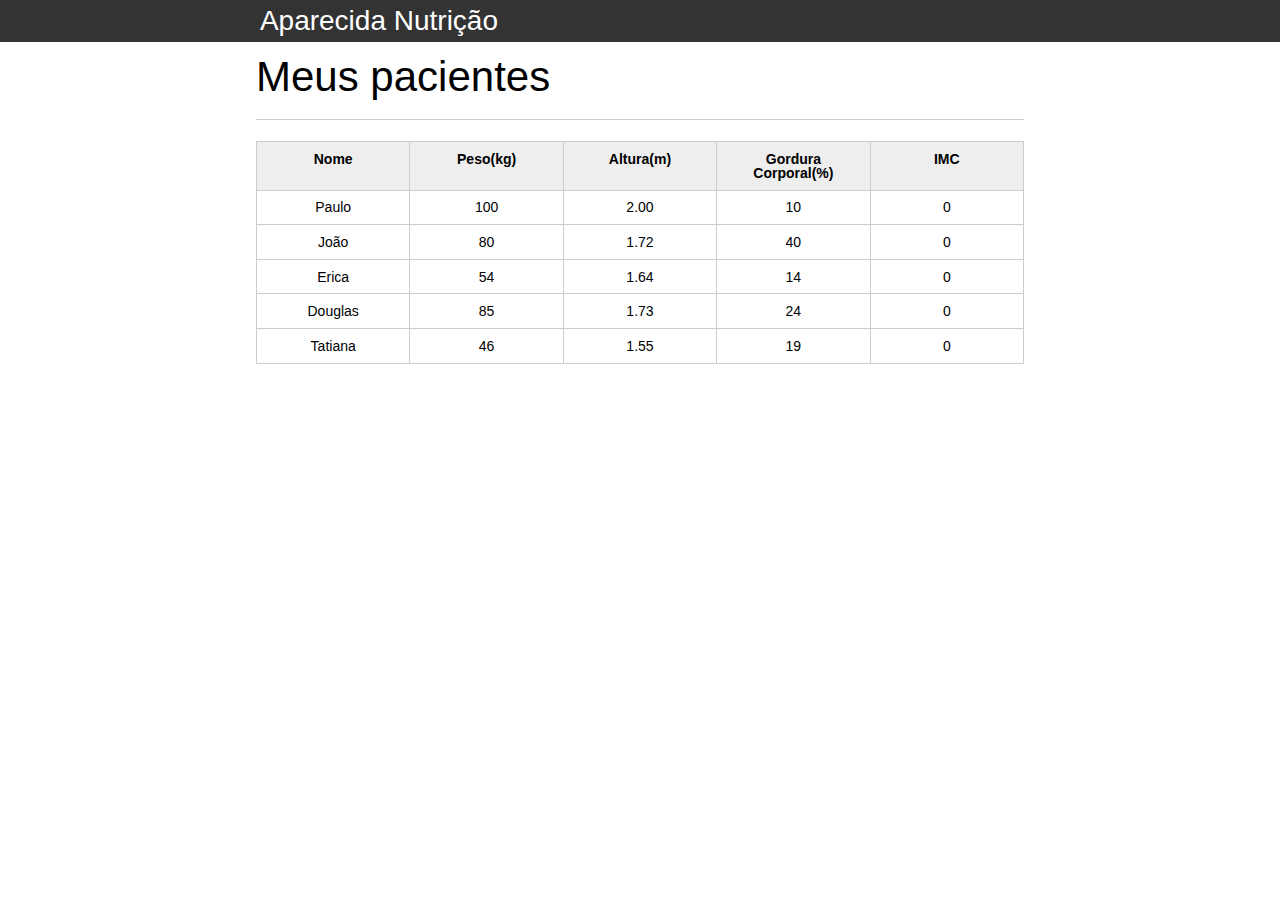
==== index.html @ f4afc6bb "1versao" ====
<!DOCTYPE html>
<html lang="pt-br">
	<head>
		<meta charset="UTF-8">
		<title>Aparecida Nutrição</title>
		<link rel="icon" href="favicon.ico" type="image/x-icon">
		<link rel="stylesheet" type="text/css" href="css/reset.css">
		<link rel="stylesheet" type="text/css" href="css/index.css">

	</head>
	<body>

		<header>
			<div class="container">
				<h1>Aparecida Nutrição</h1>
			</div>
		</header>
		<main>
			<section class="container">
				<h2>Meus pacientes</h2>
				<table>
					<thead>
						<tr>
							<th>Nome</th>
							<th>Peso(kg)</th>
							<th>Altura(m)</th>
							<th>Gordura Corporal(%)</th>
							<th>IMC</th>
						</tr>
					</thead>
					<tbody id="tabela-pacientes">
						<tr class="paciente" >
							<td class="info-nome">Paulo</td>
							<td class="info-peso">100</td>
							<td class="info-altura">2.00</td>
							<td class="info-gordura">10</td>
							<td class="info-imc">0</td>
						</tr>

						<tr class="paciente" >
							<td class="info-nome">João</td>
							<td class="info-peso">80</td>
							<td class="info-altura">1.72</td>
							<td class="info-gordura">40</td>
							<td class="info-imc">0</td>
						</tr>

						<tr class="paciente" >
							<td class="info-nome">Erica</td>
							<td class="info-peso">54</td>
							<td class="info-altura">1.64</td>
							<td class="info-gordura">14</td>
							<td class="info-imc">0</td>
						</tr>

						<tr class="paciente">
							<td class="info-nome">Douglas</td>
							<td class="info-peso">85</td>
							<td class="info-altura">1.73</td>
							<td class="info-gordura">24</td>
							<td class="info-imc">0</td>
						</tr>
						<tr class="paciente" >
							<td class="info-nome">Tatiana</td>
							<td class="info-peso">46</td>
							<td class="info-altura">1.55</td>
							<td class="info-gordura">19</td>
							<td class="info-imc">0</td>
						</tr>
					</tbody>
				</table>

			</section>
		</main>

	</body>
</html>
---- css/index.css ----
*{
	box-sizing: border-box;
 }

body{
	font-family: "Helvetica Neue", "Helvetica", Helvetica, Arial, sans-serif;
	font-size: 14px;
}

header{
	background-color: #333;
	height: 3em;
	color: #FFF;
	margin-bottom: 1em;
}

header h1{
	font-size: 2em;
	display:inline-block;
	vertical-align:	middle;
}
header h2{
	font-size: 2em;
	display:inline-block;
	vertical-align:	middle;
}

header .container:before{
	content: '';
	display:inline-block;
	height: 100%;
	vertical-align:	middle;
}

.container{
	width: 60%;
	height: 100%;
	margin: 0 auto;
}

section{
	margin: 2em 0;
	overflow: hidden;
}

section h2{
	font-size: 3em;
	display: block;
	padding-bottom: .5em;
	border-bottom: 1px solid #ccc;
	margin-bottom: .5em;
}

table{
	width: 100%;
	margin-bottom : .5em;
    table-layout: fixed;

}

td, th {
	padding: .7em;
	margin: 0;
	border: 1px solid #ccc;
	text-align: center;
}

th{
	font-weight: bold;
	background-color: #EEE;
}

label{
	color: #555;
	display: block;
	margin-bottom: .2em;
}

.campo{
	margin: 0;
	padding-bottom: 1em;
	width: 100%;
	border: 1px solid #ccc;
	padding: .7em;
	width: 100%;
}

.campo-medio{
	display: inline-block;
	padding-right: .5em;
}

.grupo{
	width: 32%;
	display: inline-block;
	padding: 10px 0px;
}

button{
	padding: .5em 2em;
	border: 0;
	border-bottom: 3px solid;
	font-size: 1.2em;
	cursor: pointer;
	margin: 0;
	margin-top: -3px;
	color: #fff;
	background-color:#0c8cd3;
	border-color: #04324c;
	width: 20%;
    display: block;
    clear: both;
    margin: 10px 0px;

}

button:active{
	margin-top:0px;
	border: 0;
}

button[disabled=disabled], button:disabled {
    background-color: gray;
	border-color: darkgray;

}

.adicionar-paciente{
    margin-top: 30px;
}

.campo-invalido{
	border: 1px solid red;
}
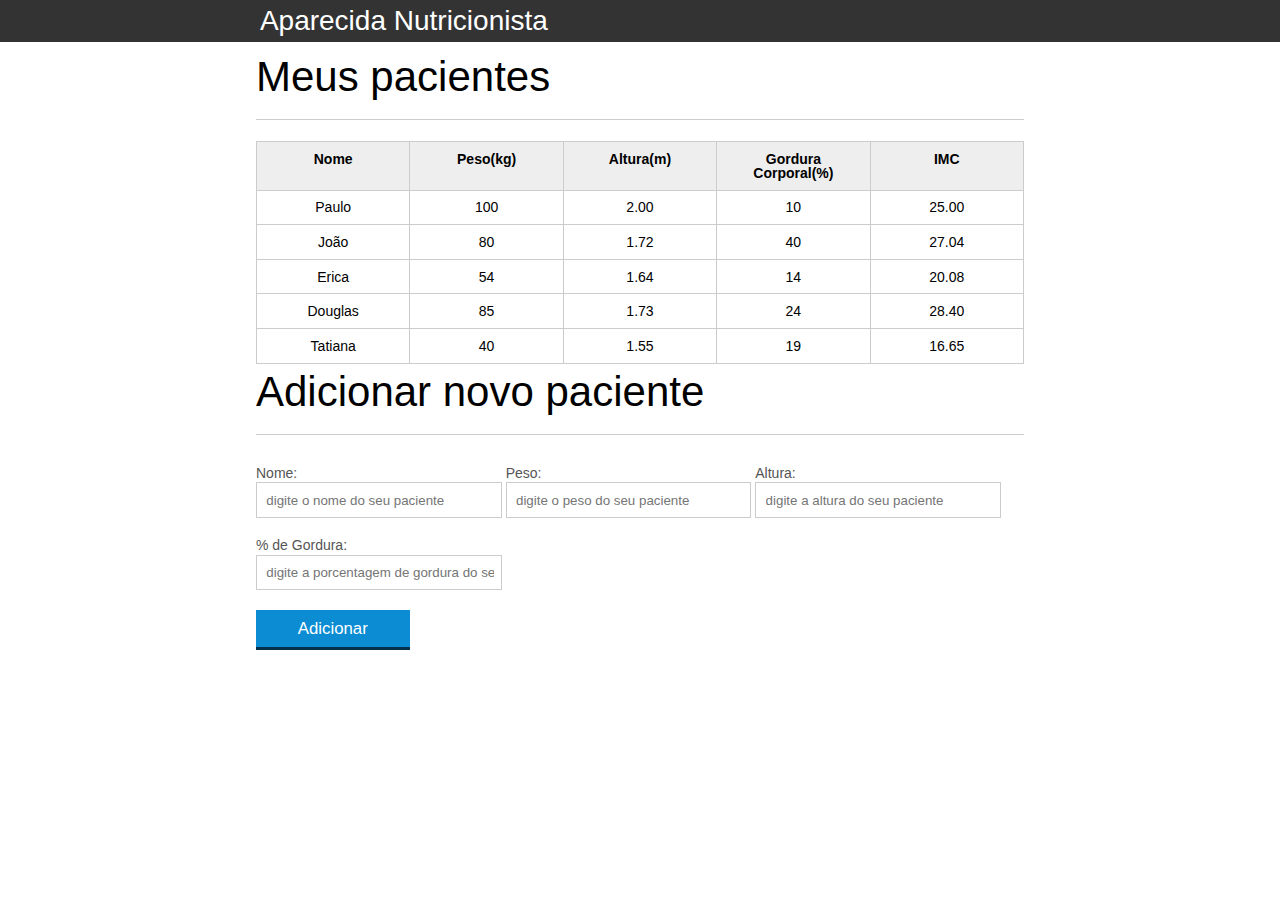
==== commit d19ad005: "att-02-04" ====
--- a/index.html
+++ b/index.html
@@ -12,7 +12,7 @@
 
 		<header>
 			<div class="container">
-				<h1>Aparecida Nutrição</h1>
+				<h1 class="titulo" >Aparecida Nutrição</h1>
 			</div>
 		</header>
 		<main>
@@ -62,7 +62,7 @@
 						</tr>
 						<tr class="paciente" >
 							<td class="info-nome">Tatiana</td>
-							<td class="info-peso">46</td>
+							<td class="info-peso">40</td>
 							<td class="info-altura">1.55</td>
 							<td class="info-gordura">19</td>
 							<td class="info-imc">0</td>
@@ -73,5 +73,31 @@
 			</section>
 		</main>
 
+		<section class="container">
+			<h2 id="titulo-form">Adicionar novo paciente</h2>
+			<form id="form-adiciona">
+				<div class="grupo">
+					<label for="nome">Nome:</label>
+					<input id="nome" name="nome" type="text" placeholder="digite o nome do seu paciente" class="campo">
+				</div>
+				<div class="grupo">
+					<label for="peso">Peso:</label>
+					<input id="peso" name="peso" type="text" placeholder="digite o peso do seu paciente" class="campo campo-medio">
+				</div>
+				<div class="grupo">
+					<label for="altura">Altura:</label>
+					<input id="altura" name="altura" type="text" placeholder="digite a altura do seu paciente" class="campo campo-medio">
+				</div>
+				<div class="grupo">
+					<label for="gordura">% de Gordura:</label>
+					<input id="gordura" type="text" placeholder="digite a porcentagem de gordura do seu paciente" class="campo campo-medio">
+				</div>
+		
+				<button id="adicionar-paciente" class="botao bto-principal">Adicionar</button>
+			</form>
+		</section>
+
+		<script src="js/calcule-imc.js"></script>
+		<script src="js/form.js"></script>
 	</body>
 </html>
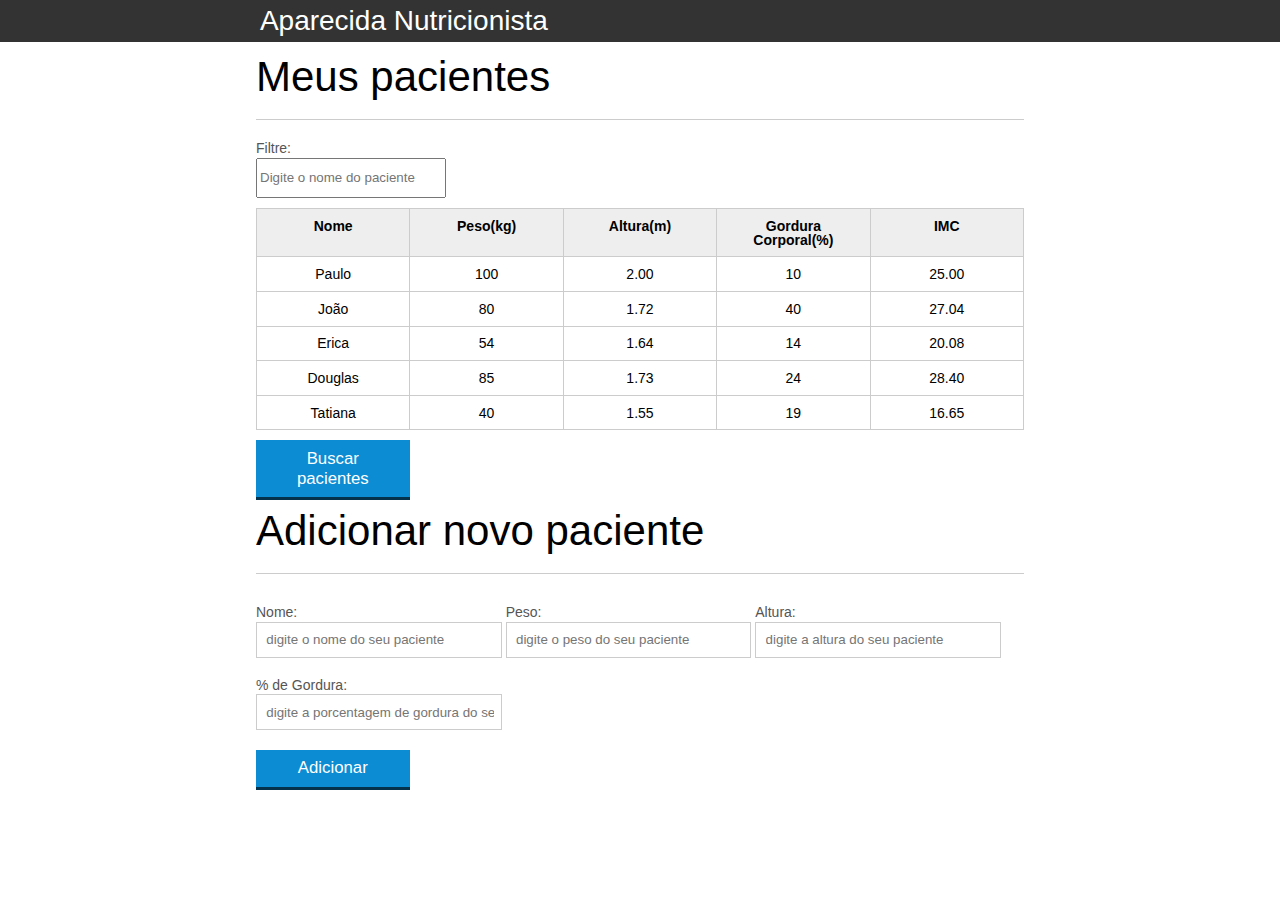
==== commit 890defdb: "Att final" ====
--- a/index.html
+++ b/index.html
@@ -18,6 +18,11 @@
 		<main>
 			<section class="container">
 				<h2>Meus pacientes</h2>
+				
+				<label for="filtrar-tabela" >Filtre:</label>
+				<input type="text" name="filtro" id="filtrar-tabela"
+				placeholder="Digite o nome do paciente">
+				
 				<table>
 					<thead>
 						<tr>
@@ -70,11 +75,17 @@
 					</tbody>
 				</table>
 
+				<span id="erro-ajax" class="invisivel">Erro ao buscar pacientes</span>
+				<button id="buscar-pacientes" class="botao bto-principal">Buscar pacientes</button>
+
 			</section>
 		</main>
 
 		<section class="container">
 			<h2 id="titulo-form">Adicionar novo paciente</h2>
+			<ul id="mensagens-erro">
+
+			</ul>
 			<form id="form-adiciona">
 				<div class="grupo">
 					<label for="nome">Nome:</label>
@@ -99,5 +110,8 @@
 
 		<script src="js/calcule-imc.js"></script>
 		<script src="js/form.js"></script>
+		<script src="js/remove-paciente.js"></script>
+		<script src="js/filtro.js"></script>
+		<script src="js/buscar-pacientes.js"></script>
 	</body>
 </html>
--- a/css/index.css
+++ b/css/index.css
@@ -132,3 +132,27 @@
 .campo-invalido{
 	border: 1px solid red;
 }
+.paciente-invalido{
+	background-color: lightcoral;
+}
+
+#mensagens-erro{
+	color: red;
+}
+
+.fadeOut{
+	opacity: 0;
+	transition: 0.5s;
+}
+
+#filtrar-tabela{
+
+	width: 190px;
+	height: 40px;
+	margin-bottom: 10px;
+}
+
+
+.invisivel{
+	display: none;
+}